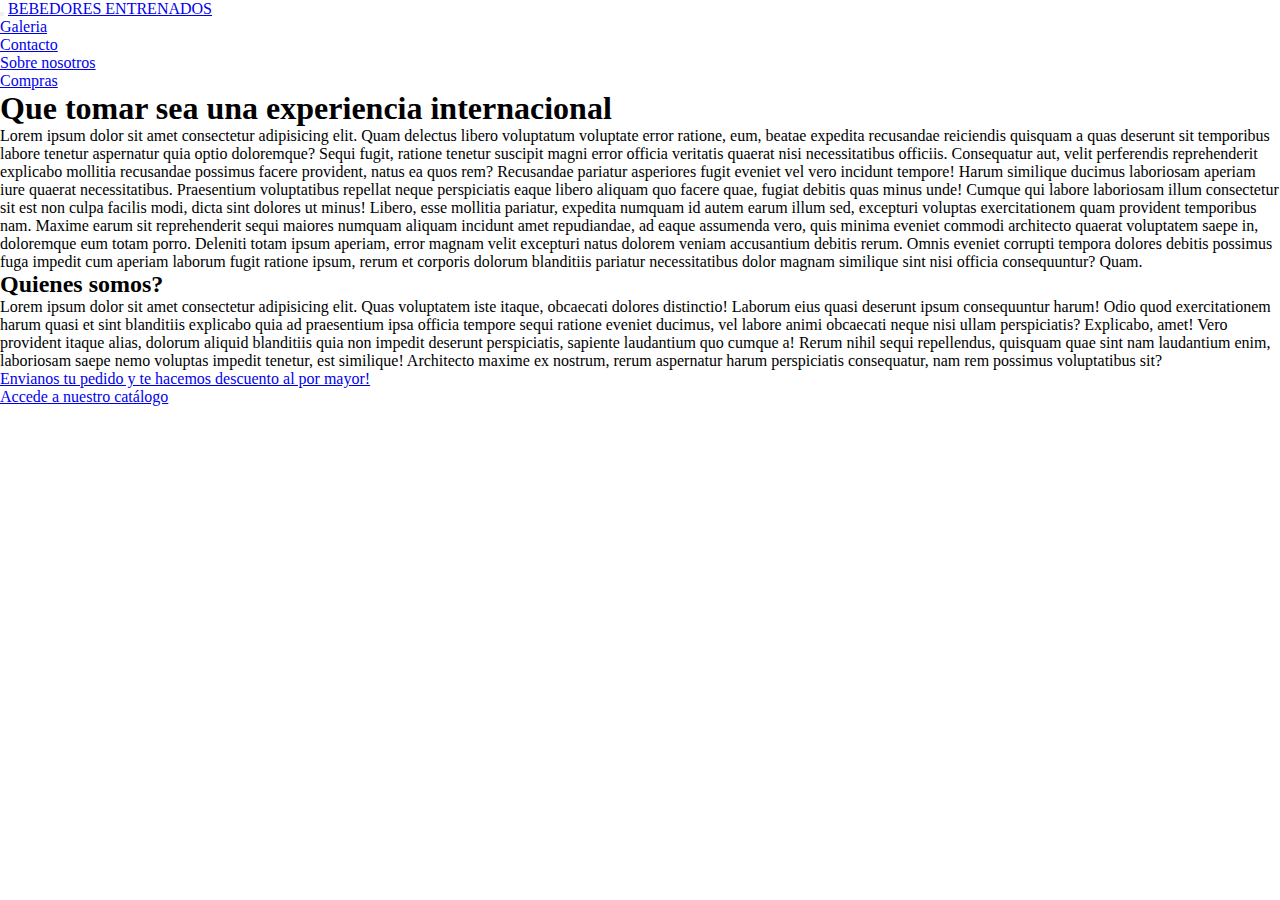
==== pages/aboutUs.html @ 82834734 "se agrego navbar a las paginas" ====
<!DOCTYPE html>
<html lang="en">
<head>
    <meta charset="UTF-8">
    <meta name="viewport" content="width=device-width, initial-scale=1.0">
    <link rel="stylesheet" href="../css/style.css">
    <link href="https://cdn.jsdelivr.net/npm/bootstrap@5.3.2/dist/css/bootstrap.min.css" rel="stylesheet" integrity="sha384-T3c6CoIi6uLrA9TneNEoa7RxnatzjcDSCmG1MXxSR1GAsXEV/Dwwykc2MPK8M2HN" crossorigin="anonymous">
    <title>Sobre nosotros</title>
</head>
<body class="body">
    <nav class="navbar navbar-expand-sm sticky-top bg-success bg-gradient">
        <div class="container-fluid">
        <button class="navbar-toggler" type="button" data-bs-toggle="collapse" data-bs-target="#navbarTogglerDemo03" aria-controls="navbarTogglerDemo03" aria-expanded="false" aria-label="Toggle navigation">
            <span class="navbar-toggler-icon"></span>
        </button>
        <a class="navbar-brand" href="index.html">BEBEDORES ENTRENADOS</a>
        <div class="collapse navbar-collapse" id="navbarTogglerDemo03">
            <ul class="navbar-nav me-auto mb-2 mb-lg-0">
            <li class="nav-item">
                <a class="nav-link active" aria-current="page" href="pages/gallery.html">Galeria</a>
            </li>
            <li class="nav-item">
                <a class="nav-link active" href="pages/contact.html">Contacto</a>
            </li>
            <li class="nav-item">
                <a class="nav-link active" href="pages/aboutUs.html">Sobre nosotros</a>
            </li>
            </ul>
            <li class="nav-item">
                <a class="nav-link active" href="pages/eShop.html" aria-disabled="true">Compras</a>
            </li>
        </div>
    </nav>
    </nav>

    <section class="sobre-section">
        <h1>Que tomar sea una experiencia internacional </h1>
        <p>Lorem ipsum dolor sit amet consectetur adipisicing elit. Quam delectus libero voluptatum voluptate error ratione, eum, beatae expedita recusandae reiciendis quisquam a quas deserunt sit temporibus labore tenetur aspernatur quia optio doloremque? Sequi fugit, ratione tenetur suscipit magni error officia veritatis quaerat nisi necessitatibus officiis. Consequatur aut, velit perferendis reprehenderit explicabo mollitia recusandae possimus facere provident, natus ea quos rem? Recusandae pariatur asperiores fugit eveniet vel vero incidunt tempore! Harum similique ducimus laboriosam aperiam iure quaerat necessitatibus. Praesentium voluptatibus repellat neque perspiciatis eaque libero aliquam quo facere quae, fugiat debitis quas minus unde! Cumque qui labore laboriosam illum consectetur sit est non culpa facilis modi, dicta sint dolores ut minus! Libero, esse mollitia pariatur, expedita numquam id autem earum illum sed, excepturi voluptas exercitationem quam provident temporibus nam. Maxime earum sit reprehenderit sequi maiores numquam aliquam incidunt amet repudiandae, ad eaque assumenda vero, quis minima eveniet commodi architecto quaerat voluptatem saepe in, doloremque eum totam porro. Deleniti totam ipsum aperiam, error magnam velit excepturi natus dolorem veniam accusantium debitis rerum. Omnis eveniet corrupti tempora dolores debitis possimus fuga impedit cum aperiam laborum fugit ratione ipsum, rerum et corporis dolorum blanditiis pariatur necessitatibus dolor magnam similique sint nisi officia consequuntur? Quam.
        </p>
    </section>
    <article>
        <h2>Quienes somos?</h2>
        <p>Lorem ipsum dolor sit amet consectetur adipisicing elit. Quas voluptatem iste itaque, obcaecati dolores distinctio! Laborum eius quasi deserunt ipsum consequuntur harum! Odio quod exercitationem harum quasi et sint blanditiis explicabo quia ad praesentium ipsa officia tempore sequi ratione eveniet ducimus, vel labore animi obcaecati neque nisi ullam perspiciatis? Explicabo, amet! Vero provident itaque alias, dolorum aliquid blanditiis quia non impedit deserunt perspiciatis, sapiente laudantium quo cumque a! Rerum nihil sequi repellendus, quisquam quae sint nam laudantium enim, laboriosam saepe nemo voluptas impedit tenetur, est similique! Architecto maxime ex nostrum, rerum aspernatur harum perspiciatis consequatur, nam rem possimus voluptatibus sit?</p>
    </article>


    <footer class="footer">
        <nav>
            <ul>
                <li><a href="contact.html">Envianos tu pedido y te hacemos descuento al por mayor!</a></li>
                <li><a href="galery.html">Accede a nuestro catálogo</a></li>
            </ul>
        </nav>
    </footer>

<script src="https://cdn.jsdelivr.net/npm/bootstrap@5.3.2/dist/js/bootstrap.bundle.min.js" integrity="sha384-C6RzsynM9kWDrMNeT87bh95OGNyZPhcTNXj1NW7RuBCsyN/o0jlpcV8Qyq46cDfL" crossorigin="anonymous"></script>

</body>
</html>
---- css/style.css ----
* {
    padding: 0px;
    margin: 0px;
    box-sizing: border-box;
}

.nav-item {
    list-style: none;
}

.section {
    display: grid;
    grid-template-columns: repeat(2, 1fr);
    padding: 0px;
    margin: 0px;
    gap: 10px;
}

.img1  {
    display: flex;
    
    width: max-content;
    height: 300px;
    border: 1px solid transparent;
}

.img2 {
    display: flex;
    width: 400px;
    height: 300px;
    border: 1px solid transparent;
}
@media (max-width: 380px) {
    a.navbar-brand {
        color: white;
        visibility: hidden;
    }
}
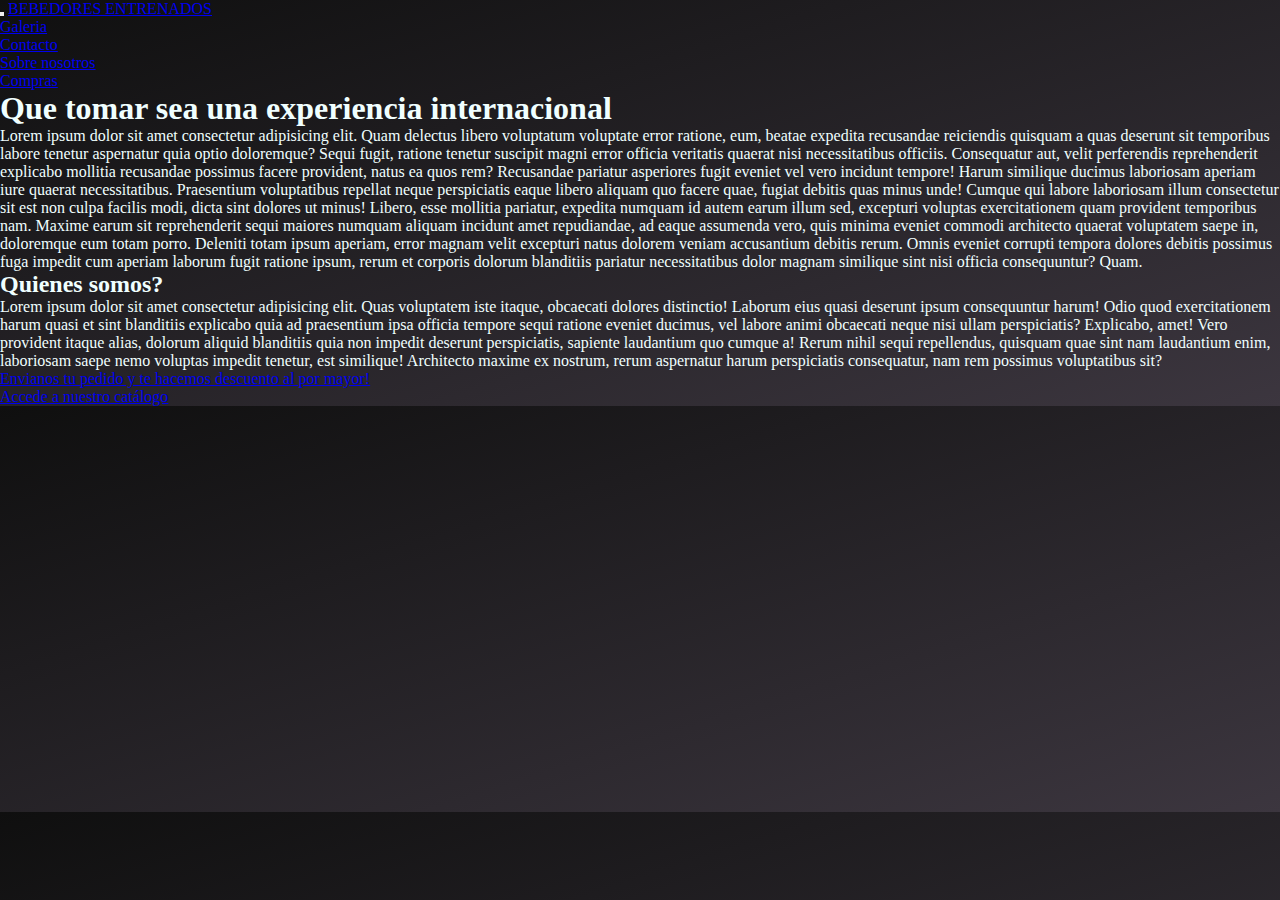
==== commit c1bcc477: "primer commit" ====
--- a/pages/aboutUs.html
+++ b/pages/aboutUs.html
@@ -8,29 +8,29 @@
     <title>Sobre nosotros</title>
 </head>
 <body class="body">
-    <nav class="navbar navbar-expand-sm sticky-top bg-success bg-gradient">
-        <div class="container-fluid">
-        <button class="navbar-toggler" type="button" data-bs-toggle="collapse" data-bs-target="#navbarTogglerDemo03" aria-controls="navbarTogglerDemo03" aria-expanded="false" aria-label="Toggle navigation">
-            <span class="navbar-toggler-icon"></span>
-        </button>
-        <a class="navbar-brand" href="index.html">BEBEDORES ENTRENADOS</a>
-        <div class="collapse navbar-collapse" id="navbarTogglerDemo03">
-            <ul class="navbar-nav me-auto mb-2 mb-lg-0">
-            <li class="nav-item">
-                <a class="nav-link active" aria-current="page" href="pages/gallery.html">Galeria</a>
-            </li>
-            <li class="nav-item">
-                <a class="nav-link active" href="pages/contact.html">Contacto</a>
-            </li>
-            <li class="nav-item">
-                <a class="nav-link active" href="pages/aboutUs.html">Sobre nosotros</a>
-            </li>
-            </ul>
-            <li class="nav-item">
-                <a class="nav-link active" href="pages/eShop.html" aria-disabled="true">Compras</a>
-            </li>
-        </div>
-    </nav>
+    <nav class="navbar navbar-expand-sm sticky-top bg-dark ">
+        <div class="container-fluid ">
+            <button class="navbar-toggler " type="button" data-bs-toggle="collapse" data-bs-target="#navbarTogglerDemo03"
+                aria-controls="navbarTogglerDemo03" aria-expanded="false" aria-label="Toggle navigation">
+                <span class="navbar-toggler-icon"></span>
+            </button>
+            <a class="navbar-brand text-light " href="../index.html">BEBEDORES ENTRENADOS</a>
+            <div class="collapse navbar-collapse" id="navbarTogglerDemo03">
+                <ul class="navbar-nav me-auto mb-2 mb-lg-0 ">
+                    <li class="nav-item ">
+                        <a class="nav-link active text-light" aria-current="page" href="../pages/gallery.html">Galeria</a>
+                    </li>
+                    <li class="nav-item ">
+                        <a class="nav-link active text-light" href="../pages/contact.html">Contacto</a>
+                    </li>
+                    <li class="nav-item">
+                        <a class="nav-link active text-light" href="../pages/aboutUs.html">Sobre nosotros</a>
+                    </li>
+                    <li class="nav-item__compras">
+                        <a class="nav-link active text-light" href="../pages/eShop.html">Compras</a>
+                    </li>
+                </ul>
+            </div>
     </nav>
 
     <section class="sobre-section">
--- a/css/style.css
+++ b/css/style.css
@@ -4,32 +4,69 @@
     box-sizing: border-box;
 }
 
-.nav-item {
+.body {
+    background: linear-gradient(to right bottom, #0f0f0f, #3c363f);
+    color: azure;
+}
+/* color dark bootstrap  212529 */
+
+.nav-link:hover{
+    background-color: #212529;
+    color: #000000;
+    border-radius: 100px;
+    box-shadow: 1px 1px #555a55 ;
+    padding-top: 10px;
+}
+
+.carrusel {
+    display: flex;
+    justify-content: center;
+    background-image: url(../assets/images/fondogris.avif);
+}
+
+#carouselExampleInterval{
+    width: 70%;
+}
+
+
+.d-block {
+    height: 380px;
+    width: 100%;
+}
+
+.titulo {
+    display: flex;
+    justify-content: center;
+    background-image: url(../assets/images/fondogris2.jpg);
+}
+
+.listas {
+    display: grid;
+    grid-template-columns: repeat(2, 1fr);
+    place-items: center;
+    font-size: larger;
+    list-style: none;
+    background-image: url(../assets/images/fondogris.avif);
+    background-color: #212529;
+
+}
+
+.footer__ul {
     list-style: none;
 }
 
-.section {
-    display: grid;
-    grid-template-columns: repeat(2, 1fr);
-    padding: 0px;
-    margin: 0px;
-    gap: 10px;
+.footer__a {
+    list-style: none;
+    text-decoration: none;
+    color: azure;
 }
 
-.img1  {
-    display: flex;
-    
-    width: max-content;
-    height: 300px;
-    border: 1px solid transparent;
+.footer__a:hover {
+    padding-left: 10px;
+    border-radius: 8px;
+    box-shadow: 2px 2px #555a55 ;
 }
 
-.img2 {
-    display: flex;
-    width: 400px;
-    height: 300px;
-    border: 1px solid transparent;
-}
 @media (max-width: 380px) {
     a.navbar-brand {
         color: white;
